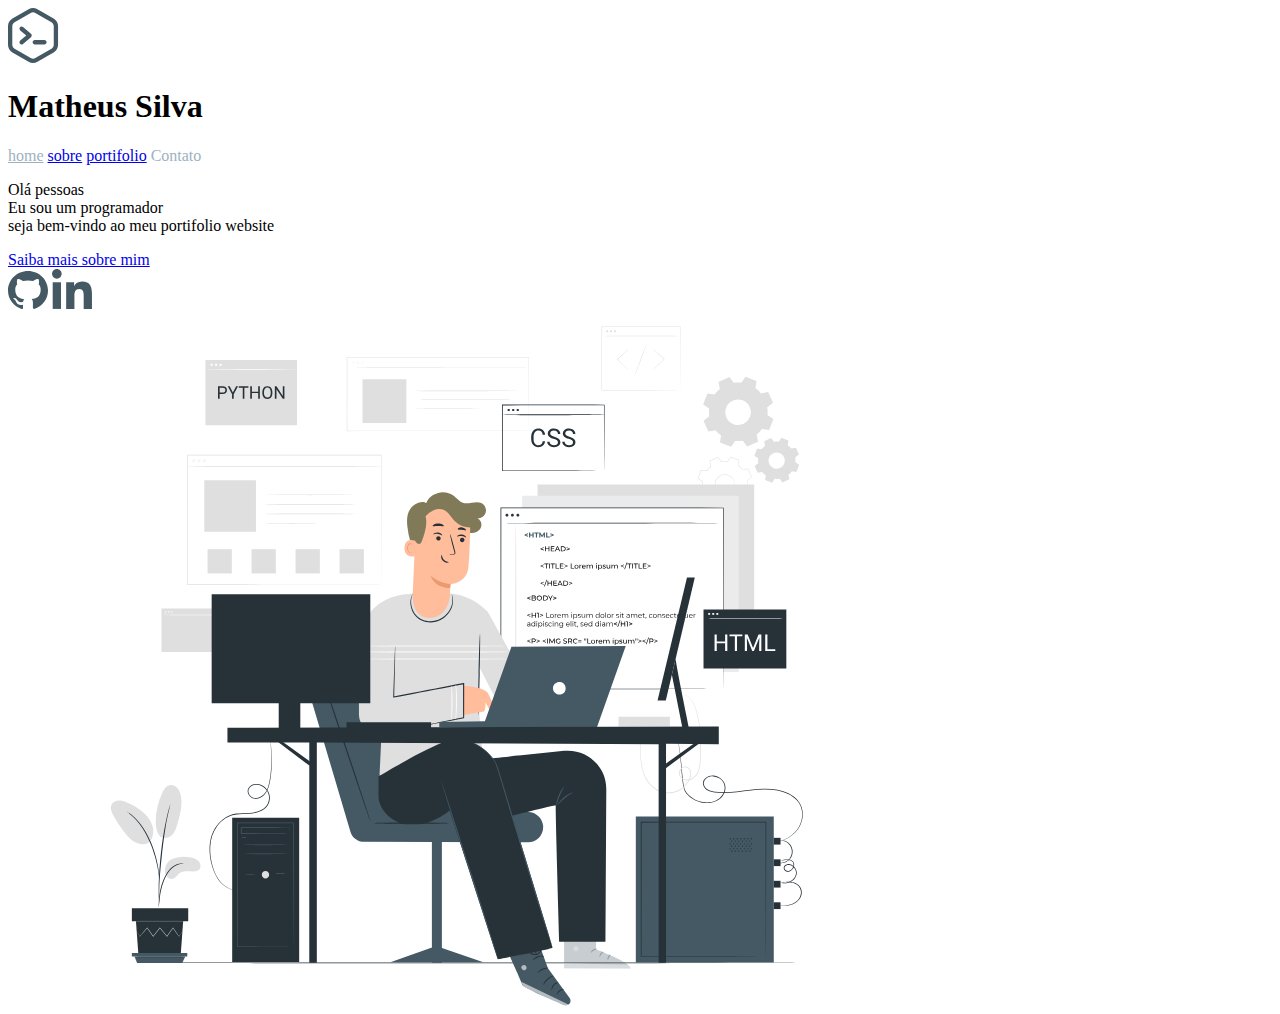
==== index.html @ 246b0fb8 "Subindo arquivos" ====
<!doctype html>
<html lang="PT-br">

<head>
    <title>Dev Matheus</title>
    <meta charset="utf-8" />
    <meta name="viewport" content="width=device-width, initial-scale=1, shrink-to-fit=no" />
    <link href="https://cdn.jsdelivr.net/npm/bootstrap@5.3.2/dist/css/bootstrap.min.css" rel="stylesheet"
        integrity="sha384-T3c6CoIi6uLrA9TneNEoa7RxnatzjcDSCmG1MXxSR1GAsXEV/Dwwykc2MPK8M2HN" crossorigin="anonymous" />
    <link rel="stylesheet" href="style.css">
</head>

<body class="bg-light">
    <header>
        <nav class="nav justify-content-around my-3 text-capitalize">
            <div class="d-flex">
                <img src="assets/logo.svg" alt="logo de progrmação" class="h-75 align-self-center px-1">
                <h1>Matheus Silva</h1>
            </div>
            <div class="nav align-items-center font-monospace ">
                <a class="flex-sm-fill text-sm-center nav-link text-dark"  id="home" href="index.html">home</a>
                <a class="flex-sm-fill text-sm-center nav-link text-dark"  id="sobre" href="/pages/aboutme.html">sobre</a>
                <a class="flex-sm-fill text-sm-center nav-link text-dark" id="portifolio" href="#">portifolio</a>
                <a class="flex-sm-fill text-sm-center nav-link disabled" id="contato" style="color: #9DB2BF;">Contato</a>
            </div>
        </nav>
    </header>


    <main class=".container d-flex pt-5 containerPrincipal" style="height: 85vh;">
        <section class="col mx-5 pt-5 d-flex flex-column gap-5 aboutIntro">
            <div>
                <p class="font-monospace">Olá pessoas<br><span class="text-uppercase display-6 fw-bolde lh-1">Eu sou um
                        programador</span><br>seja bem-vindo ao meu portifolio website</p>
            </div>

            <div>
                <a href="#" class="btn btn-dark text-light text-center">Saiba mais sobre mim</a>
            </div>

            <div class="d-flex gap-3 mt-5 aboutIntro-redes">
                <a href="https://github.com/DevMatheusBarba" target="_blank"><img src="assets/logo-git.svg"
                        alt="Logo do GitHub"></a>
                <a href="https://www.linkedin.com/in/matheussilvadev/" target="_blank"><img
                        src="assets/logo-linkedin.svg" alt="Logo do linkedin"></a>
            </div>

        </section>
        <section class="col aboutImg" style="padding-left: 100px; ">
            <img src="assets/programador.svg" alt="" class="h-75">
        </section>

    </main>
    <!-- Bootstrap JavaScript Libraries -->
    <script src="https://cdn.jsdelivr.net/npm/@popperjs/core@2.11.8/dist/umd/popper.min.js"
        integrity="sha384-I7E8VVD/ismYTF4hNIPjVp/Zjvgyol6VFvRkX/vR+Vc4jQkC+hVqc2pM8ODewa9r"
        crossorigin="anonymous"></script>

    <script src="https://cdn.jsdelivr.net/npm/bootstrap@5.3.2/dist/js/bootstrap.min.js"
        integrity="sha384-BBtl+eGJRgqQAUMxJ7pMwbEyER4l1g+O15P+16Ep7Q9Q+zqX6gSbd85u4mG4QzX+"
        crossorigin="anonymous"></script>

        <script src="main.js"></script>
</body>

</html>
---- style.css ----
@import url('./hexagono.css');

@media screen and (max-width: 575px){
  .containerPrincipal{
    flex-direction: column;
  }
  .aboutIntro{
    order: 1;
    gap: 5px !important;
  }


  .aboutImg{
    padding-left: 10px !important;
  }

  .aboutImg > img {
    height: 40vh !important;
    margin-top: -50px;
  }
}
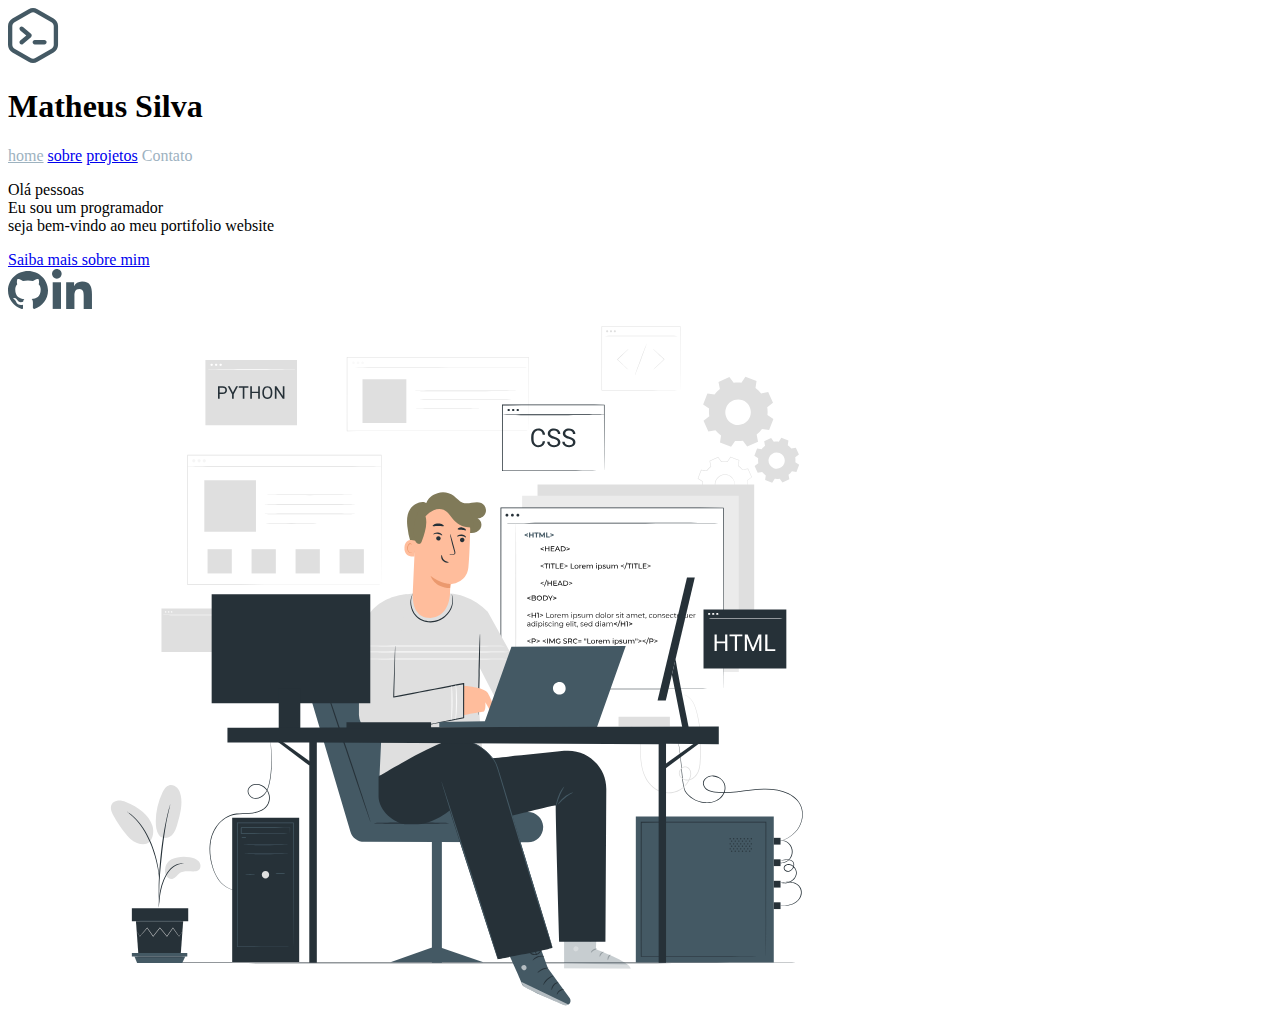
==== commit ae7ecb70: "Criando a pagina de projetos" ====
--- a/index.html
+++ b/index.html
@@ -19,8 +19,8 @@
             </div>
             <div class="nav align-items-center font-monospace ">
                 <a class="flex-sm-fill text-sm-center nav-link text-dark"  id="home" href="index.html">home</a>
-                <a class="flex-sm-fill text-sm-center nav-link text-dark"  id="sobre" href="/pages/aboutme.html">sobre</a>
-                <a class="flex-sm-fill text-sm-center nav-link text-dark" id="portifolio" href="#">portifolio</a>
+                <a class="flex-sm-fill text-sm-center nav-link text-dark"  id="sobre" href="pages/aboutme.html">sobre</a>
+                <a class="flex-sm-fill text-sm-center nav-link text-dark" id="projetos" href="#">projetos</a>
                 <a class="flex-sm-fill text-sm-center nav-link disabled" id="contato" style="color: #9DB2BF;">Contato</a>
             </div>
         </nav>
